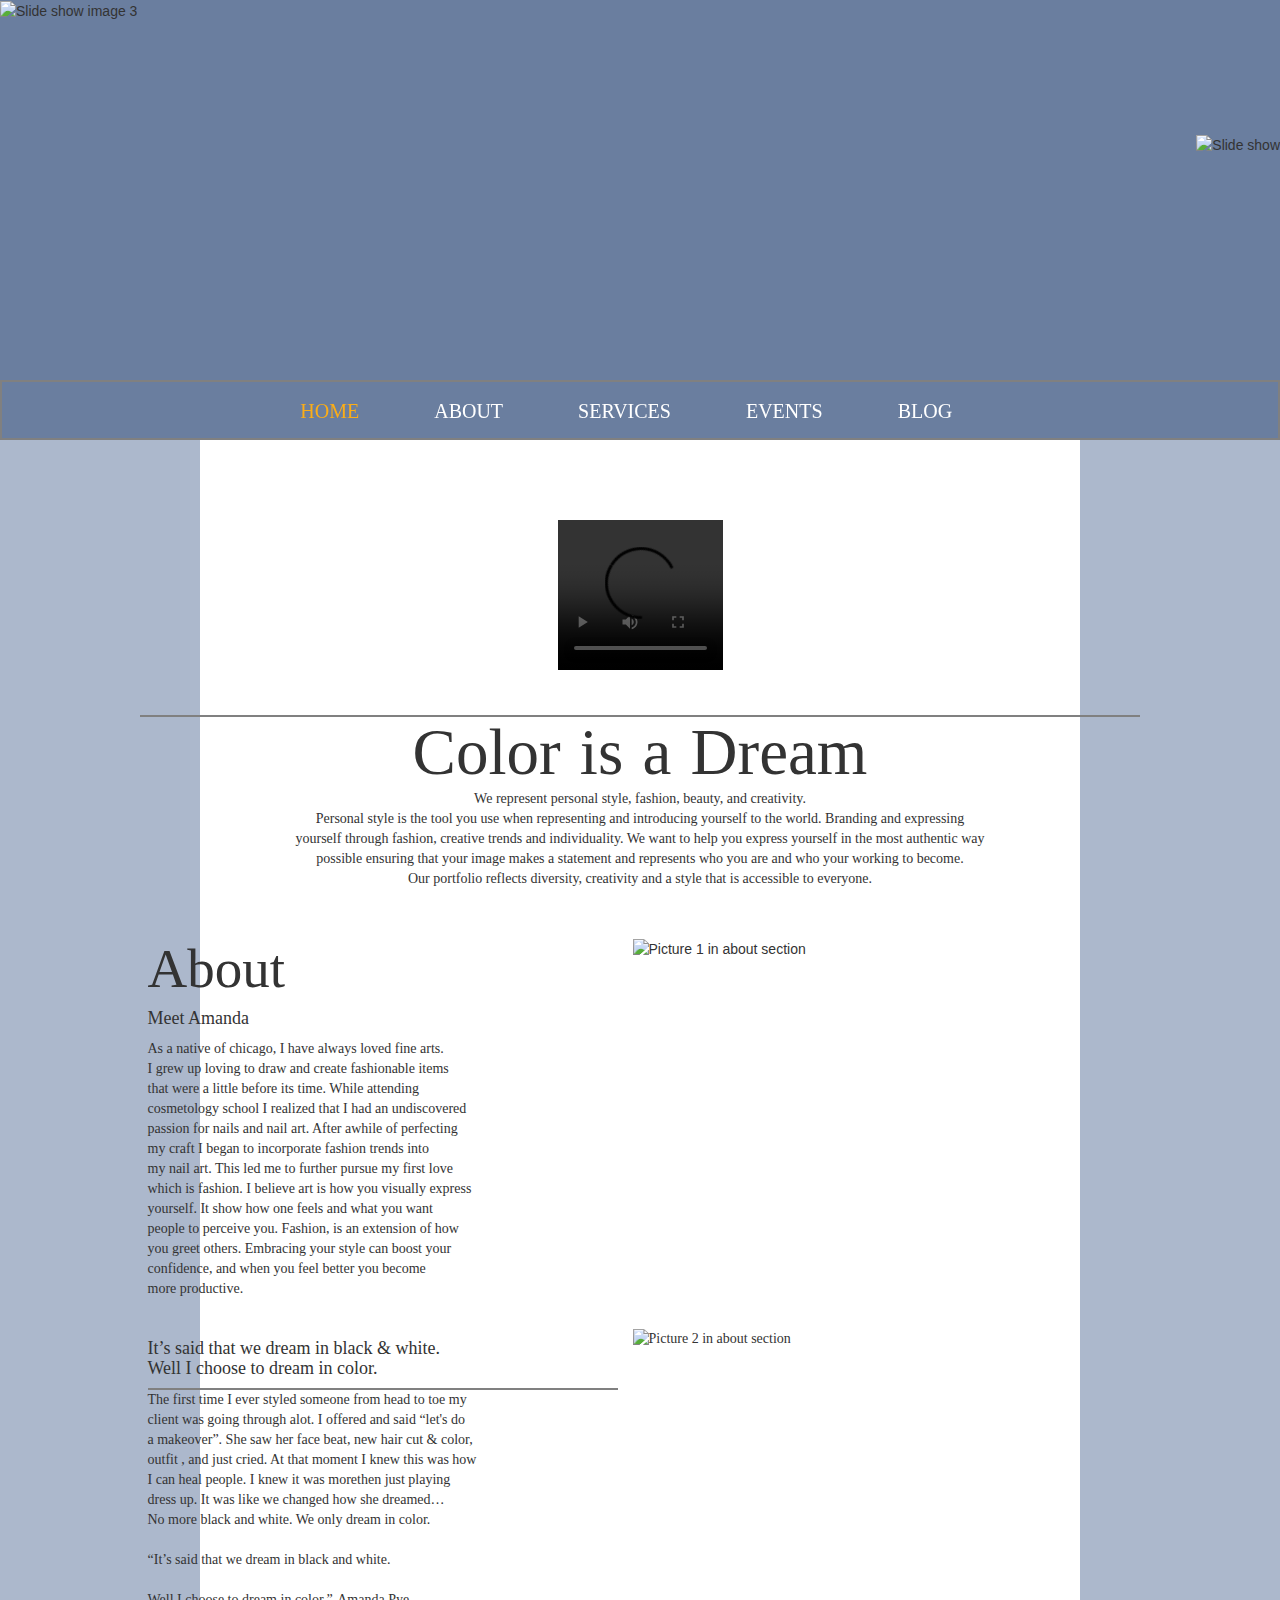
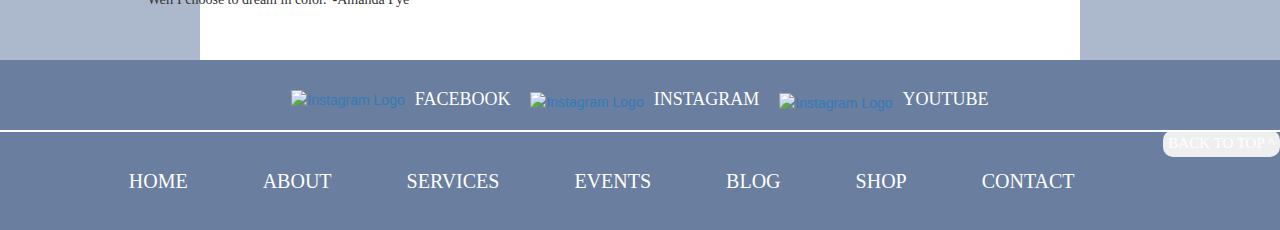
==== index.html @ c67d37d5 "Add files via upload" ====
<!DOCTYPE html>

<html>
  <head>
    <title>Color is a Dream</title>
    <link rel="icon" type="image/png" href="ColorDream_Logos_Final-01.png"/> <!--This should place the logo on the tabs bar-->
    <meta http-equiv="X-UA-Compatible" content="IE=edge,chrome=1"> <!--Allows web authors to choose what version of internet explorer the page should be rendered as-->
    <meta charset="utf-8"/> <!--Universal typeface-->
    <!--Insert Fonts Here-->
    <meta name="viewport" content="width=device-width, initial-scale=1.0"> <!--Responsive Meta Tag (For phone view instead of web view)-->
     <link href="https://fonts.googleapis.com/css? family="sweethart" type="text/css" rel="stylesheet"> <!--Code for font usage (sweethart typeface)-->
     <link href="https://fonts.googleapis.com/css? family="Opificio Neue" type="text/css" rel="stylesheet"> <!--Code for font usage (opificio neue)-->
     <link rel="stylesheet" href="https://maxcdn.bootstrapcdn.com/bootstrap/3.3.7/css/bootstrap.min.css"> <!--Link to Bootstrap-->
    <link href="style.css" type="text/css" rel="stylesheet"> <!--Link to css-->
    <link href="navigation.css" type="text/css" rel="stylesheet"> <!--Link to navigation css-->
    <script src="myscripts.js"></script> <!--Link to js-->
    <meta name="viewport" content="width=device-width, initial-scale=1"> <!--Chris java code-->
    <!--This is to add a background image to the site--> <!--Then to make the background fixed--> <!--DO NOT USE CURRENT IMAGE, IT IS SOMEONE ELSES IMAGE, THIS IS JUST A TEST-->
    <script scr="js/bootstrap.js"></script> <!--This will import all my bootstrap code to the site(Link to Bootstrap)-->
    <style> 
      body {
      background-color: #acb8cc;
      }
      body {
      background-attachment: fixed;
      }
    </style>
    <meta name="author" content="Jesus A. Lara & Christopher Sanchez" />
  </head>


<body>

  <header style="height: 380px">
 <!-- Full-width images with number and caption text -->
    <div id="slideshow_container"> 
        
      <div class="slide_show" >
          <img src="IMG_3270 (1).jpg" width="100%" height="100%" alt="Slide show image 3">
      </div>  
    
      <div class="logo">
        <img src="ColorDream_Logos_Final-01.png" width="15%" height="15%" style="margin-top: 135px;" alt="Slide show">
      </div> 
    <br>
  </header>


  <!--Navigation & drop down menu. Home, About, etc.-->
<nav style="height: 60px"> 
    <ul>
        <li><a class="active" href="index.html">HOME</a></li>
        <li><a href="about.html#About">ABOUT</a></li>
        
        <li><a href="services.html">SERVICES</a>
            <ul class="dropdown">
                <li><a href="beauty_services.html">BEAUTY</a></li>
                <li><a href="styling_services.html">STYLING</a></li>        
            </ul>
        </li>
        
        <li><a href="events.html">EVENTS</a></li>
        <li><a href="blog.html">BLOG</a></li>
        <li><a href="shop.html">SHOP</a></li>
        
        <li><a href="contact.html">CONTACT</a>
            <ul class="dropdown">
                <li><a href="book.html">BOOK</a></li>
            </ul>
        </li>
    </ul>
</nav>

<div class="white_background"> 

<br><br><br><br>





<div class="flex_container">
<!--Introductory Video-->
<div class="video">
  <video width="55%" height="55%" alt="Full Video" controls>
    <source src="Full Version.mp4" type="video/mp4">
  </video>
</div>

<br><br>

<div class="border_1"></div>

<div class="text_to_the_left">

<div class="body_text" style="width: 985px;">
<!--Body introductory text-->
  <h2>Color is a Dream</h2>
    <p style=" text-align: center;">We represent personal style, fashion, beauty, and creativity.  
    <br>Personal style is the tool  you use when representing and introducing yourself to the world. Branding and expressing
    <br>yourself through fashion, creative trends and individuality. We want to help you express yourself in the most authentic way
    <br>possible ensuring that your image makes a statement and represents who you are and who your working to become. 
    <br>Our portfolio reflects diversity, creativity and a style that is accessible to everyone.</p> 
</div>

<br><br>

<!--First home pic-->
<div class="right_image">
  <img src="IMG_3260.jpg" width="100%" height="100%" alt="Picture 1 in about section" style="float: right; height:100%; width: 500px;">
</div>


  <h3 class="Title">About</h3>

<div class="float_right">


    <p><h4>Meet Amanda</h4>

    As a native of chicago, I have always loved fine arts. 
    <br>I grew up loving to draw and create fashionable items 
    <br>that were a little before its time. While attending 
    <br>cosmetology school I realized that I had an undiscovered  
    <br>passion for nails and nail art. After awhile of perfecting 
    <br>my craft I began to incorporate fashion trends into  
    <br>my nail art. This led me to further pursue my first love  
    <br>which is fashion. I believe art is how you visually express 
    <br>yourself. It show how one feels and what you want  
    <br>people to perceive you. Fashion, is an extension of how  
    <br>you greet others. Embracing your style can boost your 
    <br>confidence, and when you feel better you become
    <br>more productive.</p>  

<br>

<div>
  <img src="IMG_2885.jpg" width="100%" height="100%" alt="Picture 2 in about section" style="float: right; height:100%; width: 500px">
</div>

  <h4>It’s said that we dream in black & white. 
  <br>Well I choose to dream in color.</h4>
  
      <div class="border_2"></div>
      
    <p>The first time I ever styled someone from head to toe my  
    <br>client was going through alot. I offered and said “let's do  
    <br>a makeover”. She saw her face beat, new hair cut & color,  
    <br> outfit , and just cried. At that moment I knew this was how   
    <br>I can heal people. I knew it was morethen just playing 
    <br>dress up. It was like we changed how she dreamed…
    <br>No more black and white. We only dream in color. 
    <br><br>“It’s said that we dream in black and white.
    <br><br>Well I choose to dream in color.”-Amanda Pye</p>
    

</div>
</div>

</div>


<br><br>

</div>

<footer>
  <div class="footer"><br>
  
 <div class="social_logo">
  <a href="https://www.facebook.com/ColorisaDream/?ref=bookmarks" target="_blank"><img src="FB_Logo.png" width="35px" height="35px" style="margin-top: 10px;margin-right: 10px" alt="Instagram Logo"></a>
 
      <h4><a href="https://www.facebook.com/ColorisaDream/?ref=bookmarks" target="_blank">FACEBOOK</a></h4>
  
  <a href="https://www.instagram.com/colorisadream/" target="_blank"><img src="Insta_logo.png" width="35px" height="35px" style="margin-top: 12px; margin-left: 20px; margin-right: 10px" alt="Instagram Logo"></a>
   
      <h4><a href="https://www.instagram.com/colorisadream/" target="_blank">INSTAGRAM</a></h4>
      
  <a href="https://www.youtube.com/channel/UCfu7z059p6I0Ev830gkemhg?view_as=subscriber" target="_blank"><img src="YouTube_Logo.png" width="45px" height="35px" style="margin-top: 13px; margin-left: 20px; margin-right: 10px" alt="Instagram Logo"></a>
  
      <h4><a href="https://www.youtube.com/channel/UCfu7z059p6I0Ev830gkemhg?view_as=subscriber" target="_blank">YOUTUBE</a></h4> 
  </div>
      
      <h4><button onclick="topFunction()" class="topbtn" title="Go to top">BACK TO TOP ^</button></h4>
      
      <div class="footer_border_3"></div>
      
      <br>
      
    <ul>
      <li><a href="index.html">HOME</a></li>
      <li><a href="about.html">ABOUT</a></li>
        
      <li><a href="services.html">SERVICES</a></li>
        
      <li><a href="#">EVENTS</a></li>
      <li><a href="#">BLOG</a></li>
      <li><a href="#">SHOP</a></li>
        
      <li><a href="#">CONTACT</a></li>
    </ul>
    
    <br>
    
  </div>
</footer>

  </body>
  
</html>
---- style.css ----
/*Header*/ /*CHECK*/
header {
position: relative;
width: 100%;
height: auto;
background-color: #6A7E9F;
}

/*Edit logo positioning*/ /*CHECK*/
.logo {
display: block;
position: relative;
text-align: right;
z-index: 10;
}

.white_background {
background-color: white;
position: relative;
margin-left: 200px;
margin-right: 200px;
z-index: 1;
}



/* Hide the images by default */ /*COME HERE TO EDIT THE PICTURE*/ /*CHECK*/
header .slide_show {
display: 
}

/*THIS SCALES TO FIT THE IMAGES, CROP WITHOUT STRETCH PLACES ALL ON TOP OF EACH OTHER*/ /*CHECK*/
header .slide_show {
height: 380px;
overflow: hidden;
position: absolute;
}

/*This will fill the width and height of its box and often cropping the image in the process*/ /*CHECK*/
header #slideshow_container img{
object-fit: cover;
}

/*This will edit each individual picture to scale them where i want to*/ /*EDITS IN PROGRESS*/
div .slide_show img {
object-position: 0px -270px;
}




.Title {
text-align: left;
font-family: sweethart;
font-size: 55px;
word-spacing: 3px;
margin-top: 0px;
margin-bottom: 0px;
}

.video {
position: relative;
text-align: center;
}




/*How to create a horizontal line*/
.border_1 {
border: 1px solid grey;
}

/*How to center the horizontal line and make it longer*/
.border_1 {
width: 1000px;
position: relative; 
}

.border_11 {
border: 1px solid grey;
text-align: center;
}

/*How to create a horizontal line*/
.border_2 {
border: 1px solid grey;
width: 470px;
}

.border_3 {
border: 1px solid grey;
width: 555px;
}

p.link {
font-size: 18px;
}

/* Font size in beauty services on links */
.links_here {
font-size: 18px;
}

/* Book your appointment today text align center */
.book_app {
text-align: center;
}

/*Body text for introduction Color is a Dream*/
.body_text {
font-family: Opificio Neue;
}

/*For color is a dream because word spacing*/
h2 {
font-family: sweethart;
font-size: 65px;
word-spacing: 3px;
margin-top: 0px;
margin-bottom: 0px;
text-align: center;
}

/*About letter-spacing because font displays it too close together*/
h2.about {
font-size: 25px;
letter-spacing: 2px;
float: left;
}

/* For text in about */
div.float_right {
font-family: Opificio Neue;
}

.text_to_the_left {
text-align: left;
}

.image_1_home {
float: right;
}

/*About text for introduction meet Amanda*/
h4 {
font-family: Opificio Neue;
top: 50%;
}

.body_text {
position: relative;
right: 0;
top: 50%;
width: 100%;
text-align: top;
z-index: 10;
}

div .beauty_services_caption {
font-family: sweethart;
}




/*Footer*/
.footer {
background-color: #6A7E9F;
text-align: center;
}

/*How to create a horizontal line*/
.footer_border_3 {
border: 1px solid white;
}

/*How to center the horizontal line and make it longer*/
.footer_border_3 {
width: 100%;
position: relative;
}

footer h4 {
font-family: Opificio Neue;
color: white;
}

/* This aligns the logo and text in a row and places them in the center! */
div .social_logo {
position: relative;
display: flex;
justify-content: center;
}

/* This removes line under hyperlink of footer links to social media */
h4 a {
color: white;
text-decoration: none;
}



/* Back to top button */
.topbtn {
font-size: 15px;
float: right;
position: relative;
border-radius: 10px;  /* Makes rounded corners */
padding: 5px;
cursor: pointer; /* Adds a mouse pointer on hover */
border: none;    /* Removes borders */
outline: none;   /* Removes outline */

}

/* Adds a darker color on hover */
.topbtn:hover {
background-color: #555; /* Add a dark-grey background on hover */
color: white;
outline: none;
}
---- navigation.css ----
/* Navigation CSS only */

/* Sticky Navigation bar will keep element on screen even after you scroll the page */ /*CHECK*/
nav {
position: sticky;
top: 0;
border: 2px solid grey;
width: 100%;
z-index: 100;
background-color: #6A7E9F;
}

/* Removes bullets, margins and padding from the list */ /*CHECK*/
ul {
list-style-type: none;
margin: 0;
font-family: Opificio Neue;
font-size: 20px;
}

/* Positions the text for the navigation bar height */ /*CHECK*/
 ul li{
display: inline-block;
position: relative;
line-height: 30px;
text-align: left;
}
    
/* How far apart the navigation text will be from each other */ /*CHECK*/
ul li a{
display: block;
padding: 14px 35px;
text-decoration: none;
text-align: center;
}

/* The color of the navigation text */ /*CHECK*/
ul li a{
color: white;
}
    
/* Change the link color on hover */ /*CHECK*/
ul li a:hover{
color: #fbad17;
}
   
   
   
   
/* Dropdown Content (Hidden by Default) This is beauty and styling services*/ /*CHECK*/
ul li ul.dropdown{
display: none;
position: absolute;
padding-left: 0px;
}
 
/* This is the drop down content */ /*IMPORTANT CHANGE*/
ul li ul.dropdown{
min-width: 100%; /* Set width of the dropdown */
background: #6A7E9F;
z-index: 999;
left: 0;
}

    
/* Dropdown Content*/ /*IMPORTANT*/ /*THIS SHOULD POSITION THE DROP DOWN CONTENT*/
ul li ul {
/* Align it to the button */
margin-left: 0px;
min-width: 160px;
z-index: 1;
}

/* This is what displays the drop down content. Hover effect */
ul li:hover ul.dropdown{
display: block;    
}
/* How the content will be displayed */
ul li ul.dropdown li{
display: block;
}
    
/* An "active" class to the current link to let the user know which page he/she is on */ /*CHECK*/
.active {
color: #fbad17;
}

/* This is what center my navigation bar */ /*CHECK*/
nav ul {
list-style: none;
margin: 0 auto;
width: 65%;
}


/* Dropdown Content (Hidden by Default) This is beauty and styling services*/ /*CHECK*/
.dropdown_content {
display: none;
position: relative;
}



/*Show the dropdown menu on hover for services*/
.dropbtn:hover .dropdown_content{
display: block;
}


/*Drop down menu for contact*/
.dropdown_content_book {
display: none;
position: absolute;
}





/*Flexbox Model*/
.flex_container {
display: flex;
margin: 0px;
flex-flow: column;
align-items: center;
align-content: space-around;
}
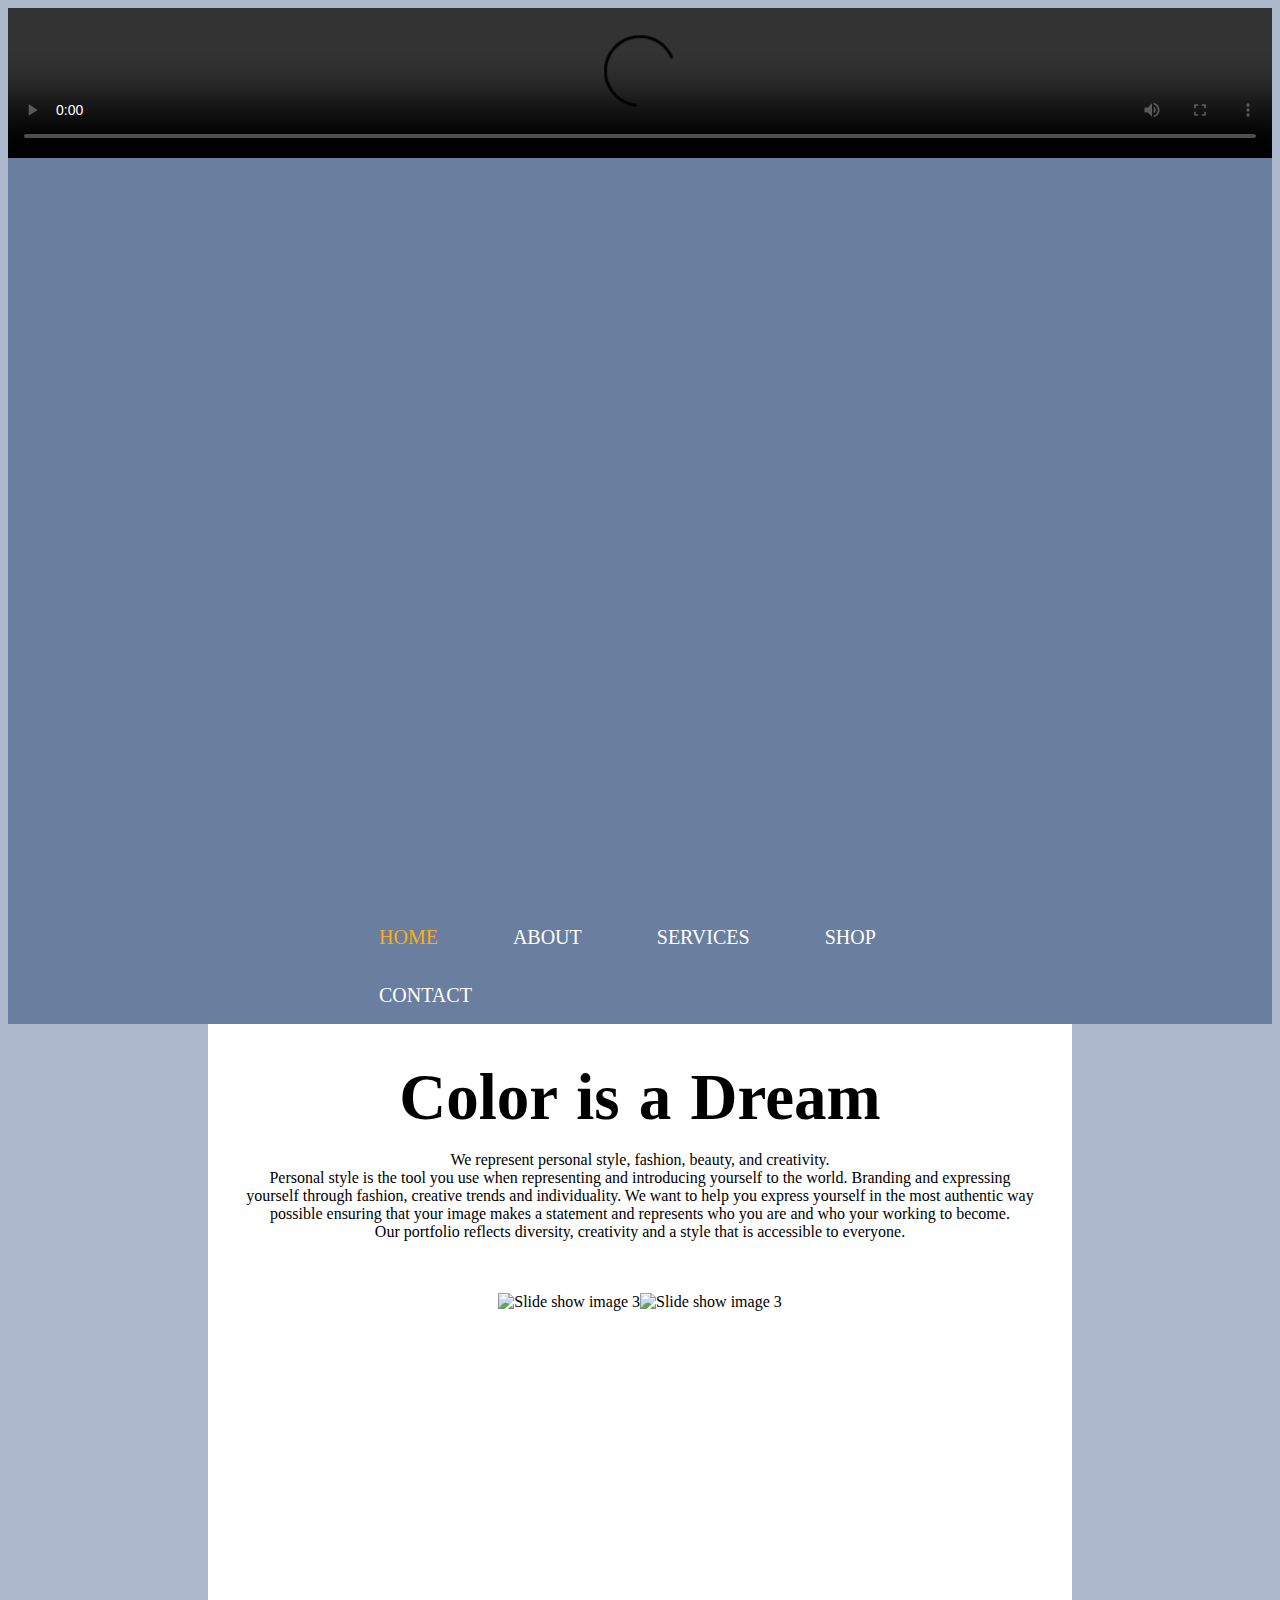
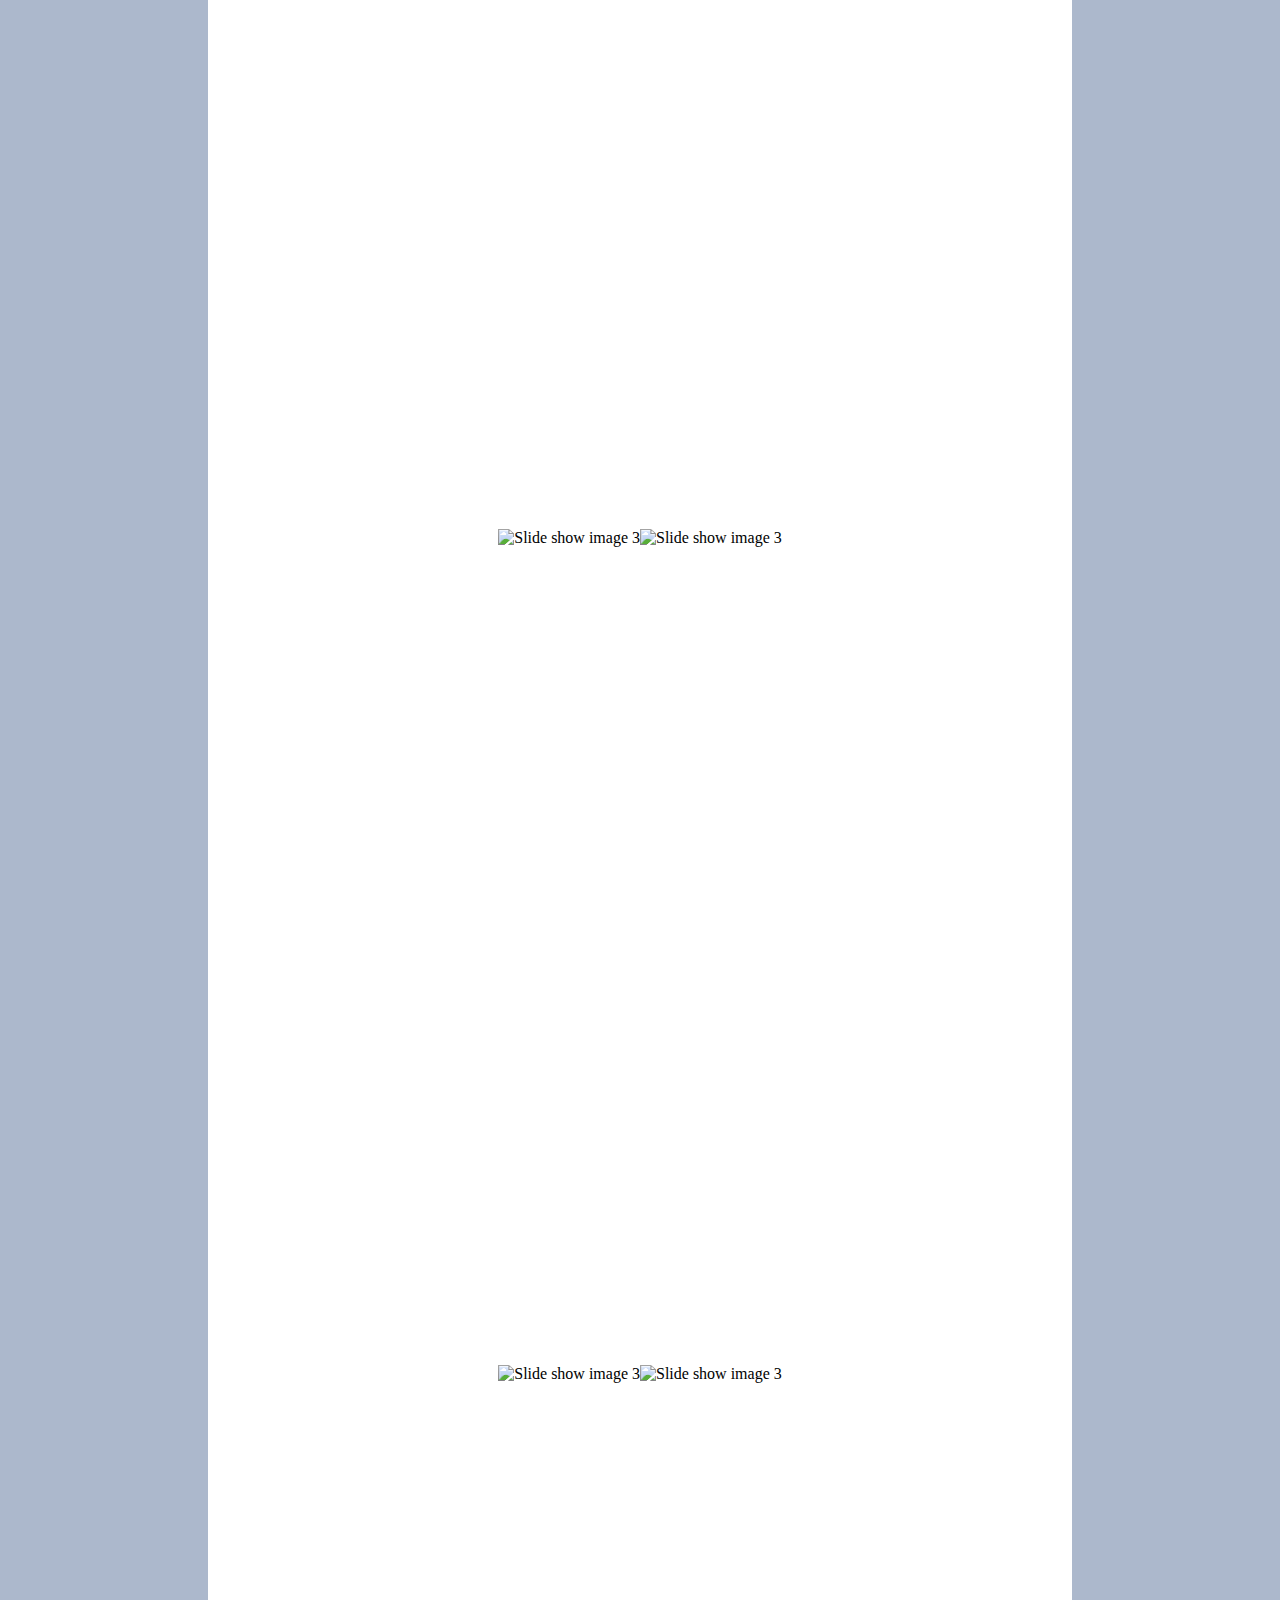
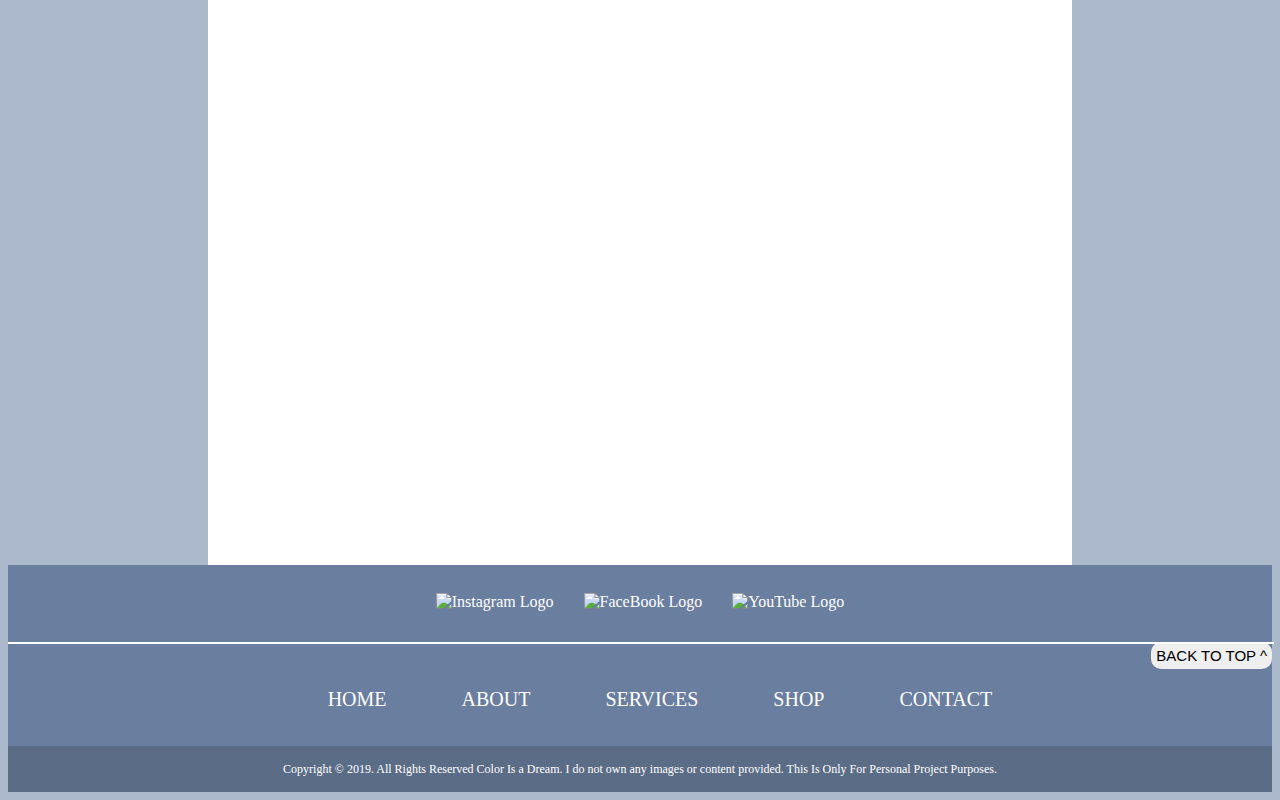
==== commit 3d70435d: "Add files via upload" ====
--- a/index.html
+++ b/index.html
@@ -10,13 +10,13 @@
     <meta name="viewport" content="width=device-width, initial-scale=1.0"> <!--Responsive Meta Tag (For phone view instead of web view)-->
      <link href="https://fonts.googleapis.com/css? family="sweethart" type="text/css" rel="stylesheet"> <!--Code for font usage (sweethart typeface)-->
      <link href="https://fonts.googleapis.com/css? family="Opificio Neue" type="text/css" rel="stylesheet"> <!--Code for font usage (opificio neue)-->
-     <link rel="stylesheet" href="https://maxcdn.bootstrapcdn.com/bootstrap/3.3.7/css/bootstrap.min.css"> <!--Link to Bootstrap-->
     <link href="style.css" type="text/css" rel="stylesheet"> <!--Link to css-->
     <link href="navigation.css" type="text/css" rel="stylesheet"> <!--Link to navigation css-->
     <script src="myscripts.js"></script> <!--Link to js-->
     <meta name="viewport" content="width=device-width, initial-scale=1"> <!--Chris java code-->
     <!--This is to add a background image to the site--> <!--Then to make the background fixed--> <!--DO NOT USE CURRENT IMAGE, IT IS SOMEONE ELSES IMAGE, THIS IS JUST A TEST-->
-    <script scr="js/bootstrap.js"></script> <!--This will import all my bootstrap code to the site(Link to Bootstrap)-->
+    <link rel=”stylesheet” href="https://maxcdn.bootstrapcdn.com/bootstrap/3.3.7/css/bootstrap.min.css"> <!--This will import all my bootstrap code to the site(Link to Bootstrap)-->
+    <script src="http://code.jquery.com/jquery-1.9.1.js"></script> <!--This will import all my javascript code to the site(Link to JavaScript)-->
     <style> 
       body {
       background-color: #acb8cc;
@@ -25,32 +25,32 @@
       background-attachment: fixed;
       }
     </style>
-    <meta name="author" content="Jesus A. Lara & Christopher Sanchez" />
+    <meta name="author" content="Jesus A. Lara"/>
   </head>
 
 
 <body>
 
-  <header style="height: 380px">
+  <header style="height: 900px" class=”container”> <!-- The class of this header is for bootstrap -->
  <!-- Full-width images with number and caption text -->
     <div id="slideshow_container"> 
         
-      <div class="slide_show" >
-          <img src="IMG_3270 (1).jpg" width="100%" height="100%" alt="Slide show image 3">
-      </div>  
-    
-      <div class="logo">
-        <img src="ColorDream_Logos_Final-01.png" width="15%" height="15%" style="margin-top: 135px;" alt="Slide show">
-      </div> 
+<!--Introductory Video-->
+<div class="video">
+  <video width="100%" height="55%" alt="Full Video" controls="controls" preload="metadata">
+    <source src="Full Version.mp4#t=0.4" type="video/mp4">
+  </video>
+</div> 
+
     <br>
   </header>
 
 
   <!--Navigation & drop down menu. Home, About, etc.-->
-<nav style="height: 60px"> 
+<nav style="height: 60px width=""> 
     <ul>
         <li><a class="active" href="index.html">HOME</a></li>
-        <li><a href="about.html#About">ABOUT</a></li>
+        <li><a href="about.html">ABOUT</a></li>
         
         <li><a href="services.html">SERVICES</a>
             <ul class="dropdown">
@@ -59,39 +59,22 @@
             </ul>
         </li>
         
-        <li><a href="events.html">EVENTS</a></li>
-        <li><a href="blog.html">BLOG</a></li>
         <li><a href="shop.html">SHOP</a></li>
         
         <li><a href="contact.html">CONTACT</a>
-            <ul class="dropdown">
-                <li><a href="book.html">BOOK</a></li>
-            </ul>
+
         </li>
     </ul>
 </nav>
 
 <div class="white_background"> 
 
-<br><br><br><br>
-
-
 
 
 
 <div class="flex_container">
-<!--Introductory Video-->
-<div class="video">
-  <video width="55%" height="55%" alt="Full Video" controls>
-    <source src="Full Version.mp4" type="video/mp4">
-  </video>
-</div>
 
 <br><br>
-
-<div class="border_1"></div>
-
-<div class="text_to_the_left">
 
 <div class="body_text" style="width: 985px;">
 <!--Body introductory text-->
@@ -105,62 +88,29 @@
 
 <br><br>
 
-<!--First home pic-->
-<div class="right_image">
-  <img src="IMG_3260.jpg" width="100%" height="100%" alt="Picture 1 in about section" style="float: right; height:100%; width: 500px;">
-</div>
+<!--Header image-->
+      <div class="slide_show2">
+          <img src="define-courage.jpg" width="100%" height="100%" alt="Slide show image 3" style="height:800px; width: 50%;">
+          <img src="You-are-Courageous.jpg" width="100%" height="100%" alt="Slide show image 3" style="height:800px; width: 50%;">
+          
+      </div>  
+<br><br>
+  <div class="slide_show2" >
+          <img src="IMG_3121.jpg" width="100%" height="100%" alt="Slide show image 3" style="height:800px; width: 50%;">
+          <img src="IMG_2927.jpg" width="100%" height="100%" alt="Slide show image 3" style="height:800px; width: 50%;">
+          
+      </div>  
+<br><br>
+  <div class="slide_show2" >
+          <img src="IMG_2408.jpg" width="100%" height="100%" alt="Slide show image 3" style="height:800px; width: 50%;">
+          <img src="IMG_2117.jpg" width="100%" height="100%" alt="Slide show image 3" style="height:800px; width: 50%;">
+          
+      </div> 
 
-
-  <h3 class="Title">About</h3>
-
-<div class="float_right">
-
-
-    <p><h4>Meet Amanda</h4>
-
-    As a native of chicago, I have always loved fine arts. 
-    <br>I grew up loving to draw and create fashionable items 
-    <br>that were a little before its time. While attending 
-    <br>cosmetology school I realized that I had an undiscovered  
-    <br>passion for nails and nail art. After awhile of perfecting 
-    <br>my craft I began to incorporate fashion trends into  
-    <br>my nail art. This led me to further pursue my first love  
-    <br>which is fashion. I believe art is how you visually express 
-    <br>yourself. It show how one feels and what you want  
-    <br>people to perceive you. Fashion, is an extension of how  
-    <br>you greet others. Embracing your style can boost your 
-    <br>confidence, and when you feel better you become
-    <br>more productive.</p>  
-
-<br>
-
-<div>
-  <img src="IMG_2885.jpg" width="100%" height="100%" alt="Picture 2 in about section" style="float: right; height:100%; width: 500px">
-</div>
-
-  <h4>It’s said that we dream in black & white. 
-  <br>Well I choose to dream in color.</h4>
-  
-      <div class="border_2"></div>
-      
-    <p>The first time I ever styled someone from head to toe my  
-    <br>client was going through alot. I offered and said “let's do  
-    <br>a makeover”. She saw her face beat, new hair cut & color,  
-    <br> outfit , and just cried. At that moment I knew this was how   
-    <br>I can heal people. I knew it was morethen just playing 
-    <br>dress up. It was like we changed how she dreamed…
-    <br>No more black and white. We only dream in color. 
-    <br><br>“It’s said that we dream in black and white.
-    <br><br>Well I choose to dream in color.”-Amanda Pye</p>
-    
-
-</div>
 </div>
 
 </div>
 
-
-<br><br>
 
 </div>
 
@@ -168,17 +118,11 @@
   <div class="footer"><br>
   
  <div class="social_logo">
-  <a href="https://www.facebook.com/ColorisaDream/?ref=bookmarks" target="_blank"><img src="FB_Logo.png" width="35px" height="35px" style="margin-top: 10px;margin-right: 10px" alt="Instagram Logo"></a>
+ <a href="https://www.instagram.com/colorisadream/" target="_blank"><img src="Insta_Logo_White.png" width="40px" height="40px" style="padding-right:30px" alt="Instagram Logo"></a>
  
-      <h4><a href="https://www.facebook.com/ColorisaDream/?ref=bookmarks" target="_blank">FACEBOOK</a></h4>
-  
-  <a href="https://www.instagram.com/colorisadream/" target="_blank"><img src="Insta_logo.png" width="35px" height="35px" style="margin-top: 12px; margin-left: 20px; margin-right: 10px" alt="Instagram Logo"></a>
-   
-      <h4><a href="https://www.instagram.com/colorisadream/" target="_blank">INSTAGRAM</a></h4>
+  <a href="https://www.facebook.com/ColorisaDream/?ref=bookmarks" target="_blank"><img src="FB_Logo_White.png" width="40px" height="40px" alt="FaceBook Logo"></a>
       
-  <a href="https://www.youtube.com/channel/UCfu7z059p6I0Ev830gkemhg?view_as=subscriber" target="_blank"><img src="YouTube_Logo.png" width="45px" height="35px" style="margin-top: 13px; margin-left: 20px; margin-right: 10px" alt="Instagram Logo"></a>
-  
-      <h4><a href="https://www.youtube.com/channel/UCfu7z059p6I0Ev830gkemhg?view_as=subscriber" target="_blank">YOUTUBE</a></h4> 
+  <a href="https://www.youtube.com/channel/UCfu7z059p6I0Ev830gkemhg?view_as=subscriber" target="_blank"><img src="YouTube_Logo_White.png" width="40px" height="40px" style="padding-left:30px" alt="YouTube Logo"></a>
   </div>
       
       <h4><button onclick="topFunction()" class="topbtn" title="Go to top">BACK TO TOP ^</button></h4>
@@ -187,22 +131,25 @@
       
       <br>
       
-    <ul>
+    <ul class="bottom_nav">
       <li><a href="index.html">HOME</a></li>
       <li><a href="about.html">ABOUT</a></li>
         
       <li><a href="services.html">SERVICES</a></li>
+
+      <li><a href="shop.html">SHOP</a></li>
         
-      <li><a href="#">EVENTS</a></li>
-      <li><a href="#">BLOG</a></li>
-      <li><a href="#">SHOP</a></li>
-        
-      <li><a href="#">CONTACT</a></li>
+      <li><a href="contact.html">CONTACT</a></li>
     </ul>
     
     <br>
     
   </div>
+  
+  <div class="footer_bottom">
+  <p>Copyright © 2019. All Rights Reserved Color Is a Dream. I do not own any images or content provided. This Is Only For Personal Project Purposes.</p>
+  </div>
+  
 </footer>
 
   </body>
--- a/style.css
+++ b/style.css
@@ -22,15 +22,21 @@
 z-index: 1;
 }
 
-
-
-/* Hide the images by default */ /*COME HERE TO EDIT THE PICTURE*/ /*CHECK*/
-header .slide_show {
-display: 
+/* This resizes proportionally the first image in the home page without stretching! */
+div .slide_show2 img {
+object-fit: cover;
+display: inline-block;
+float: right;
+}
+
+/*This will edit each individual picture to scale them where i want to*/ /*EDITS IN PROGRESS*/
+div .slide_show img {
+object-position: 0px 0px;
 }
 
 /*THIS SCALES TO FIT THE IMAGES, CROP WITHOUT STRETCH PLACES ALL ON TOP OF EACH OTHER*/ /*CHECK*/
-header .slide_show {
+div .header_img img {
+object-position: 0px -270px;
 height: 380px;
 overflow: hidden;
 position: absolute;
@@ -40,13 +46,6 @@
 header #slideshow_container img{
 object-fit: cover;
 }
-
-/*This will edit each individual picture to scale them where i want to*/ /*EDITS IN PROGRESS*/
-div .slide_show img {
-object-position: 0px -270px;
-}
-
-
 
 
 .Title {
@@ -64,8 +63,6 @@
 }
 
 
-
-
 /*How to create a horizontal line*/
 .border_1 {
 border: 1px solid grey;
@@ -122,7 +119,12 @@
 text-align: center;
 }
 
+
 /*About letter-spacing because font displays it too close together*/
+.quote_about {
+text-align: center;
+}
+
 h2.about {
 font-size: 25px;
 letter-spacing: 2px;
@@ -162,14 +164,27 @@
 }
 
 
-
-
 /*Footer*/
 .footer {
 background-color: #6A7E9F;
 text-align: center;
 }
 
+/* This is the copyright content */
+.footer_bottom {
+text-align: center;
+background-color: #1B1B1B;
+padding: 5px 0;
+font-size: 12px;
+line-height: 1;
+}
+
+/* Color of the footer_bottom */
+footer .footer_bottom {
+background-color: #5b6c87;
+color: white;
+} 
+
 /*How to create a horizontal line*/
 .footer_border_3 {
 border: 1px solid white;
@@ -191,6 +206,7 @@
 position: relative;
 display: flex;
 justify-content: center;
+padding: 10px;
 }
 
 /* This removes line under hyperlink of footer links to social media */
@@ -199,6 +215,41 @@
 text-decoration: none;
 }
 
+/* This is the link to her shop on shop page */
+.link {
+  background-color: #6A7E9F;
+  color: white;
+  padding: 12px 20px;
+  border: none;
+  border-radius: 4px;
+  cursor: pointer;
+}
+
+/* When moving the mouse over the link button, add a darker blue color */
+.link:hover {
+color: white;
+background-color: #5b6c87;
+}
+
+/* Customizes all links */
+a {
+color: white;
+text-decoration: none;
+}
+
+.links_here {
+  background-color: #6A7E9F;
+  color: white;
+  padding: 12px 20px;
+  border: none;
+  border-radius: 4px;
+  cursor: pointer;
+}
+
+.links_here:hover {
+color: white;
+background-color: #5b6c87;
+}
 
 
 /* Back to top button */
@@ -211,7 +262,6 @@
 cursor: pointer; /* Adds a mouse pointer on hover */
 border: none;    /* Removes borders */
 outline: none;   /* Removes outline */
-
 }
 
 /* Adds a darker color on hover */
@@ -223,6 +273,47 @@
 
 
 
-
-
-
+/* CONTACT FORM */
+/* Style inputs with type="text", select elements and textareas */
+input[type=text], select, textarea {
+  width: 50%; /* Full width */
+  padding: 12px; /* Some padding */  
+  border: 1px solid #ccc; /* Gray border */
+  border-radius: 4px; /* Rounded borders */
+  box-sizing: border-box; /* Make sure that padding and width stays in place */
+  margin-top: 6px; /* Add a top margin */
+  margin-bottom: 16px; /* Bottom margin */
+  resize: vertical /* Allow the user to vertically resize the textarea (not horizontally) */
+}
+
+/* Style the SUBMIT BUTTON with a specific background color etc */
+input[type=submit] {
+  background-color: #6A7E9F;
+  color: white;
+  padding: 12px 20px;
+  border: none;
+  border-radius: 4px;
+  cursor: pointer;
+}
+
+/* When moving the mouse over the submit button, add a darker blue color */
+input[type=submit]:hover {
+  background-color: #5b6c87;
+}
+
+/* Add a background color and some padding around the form */
+.container {
+  border-radius: 5px;
+  padding: 10px;
+}
+
+/* This makes the first and last name 25% */
+input[type=text] {
+width: 25%;
+}
+
+#email {
+width: 50%;
+}
+
+
--- a/navigation.css
+++ b/navigation.css
@@ -4,16 +4,17 @@
 nav {
 position: sticky;
 top: 0;
-border: 2px solid grey;
+border: 1px;
 width: 100%;
 z-index: 100;
 background-color: #6A7E9F;
 }
 
-/* Removes bullets, margins and padding from the list */ /*CHECK*/
+/* Removes bullets, margins and padding from the list. Centers bottom navigation */ /*CHECK*/ 
 ul {
 list-style-type: none;
-margin: 0;
+margin-top: 8px;
+margin-bottom: 0px;
 font-family: Opificio Neue;
 font-size: 20px;
 }
@@ -89,7 +90,7 @@
 nav ul {
 list-style: none;
 margin: 0 auto;
-width: 65%;
+width: 50%;
 }
 
 
